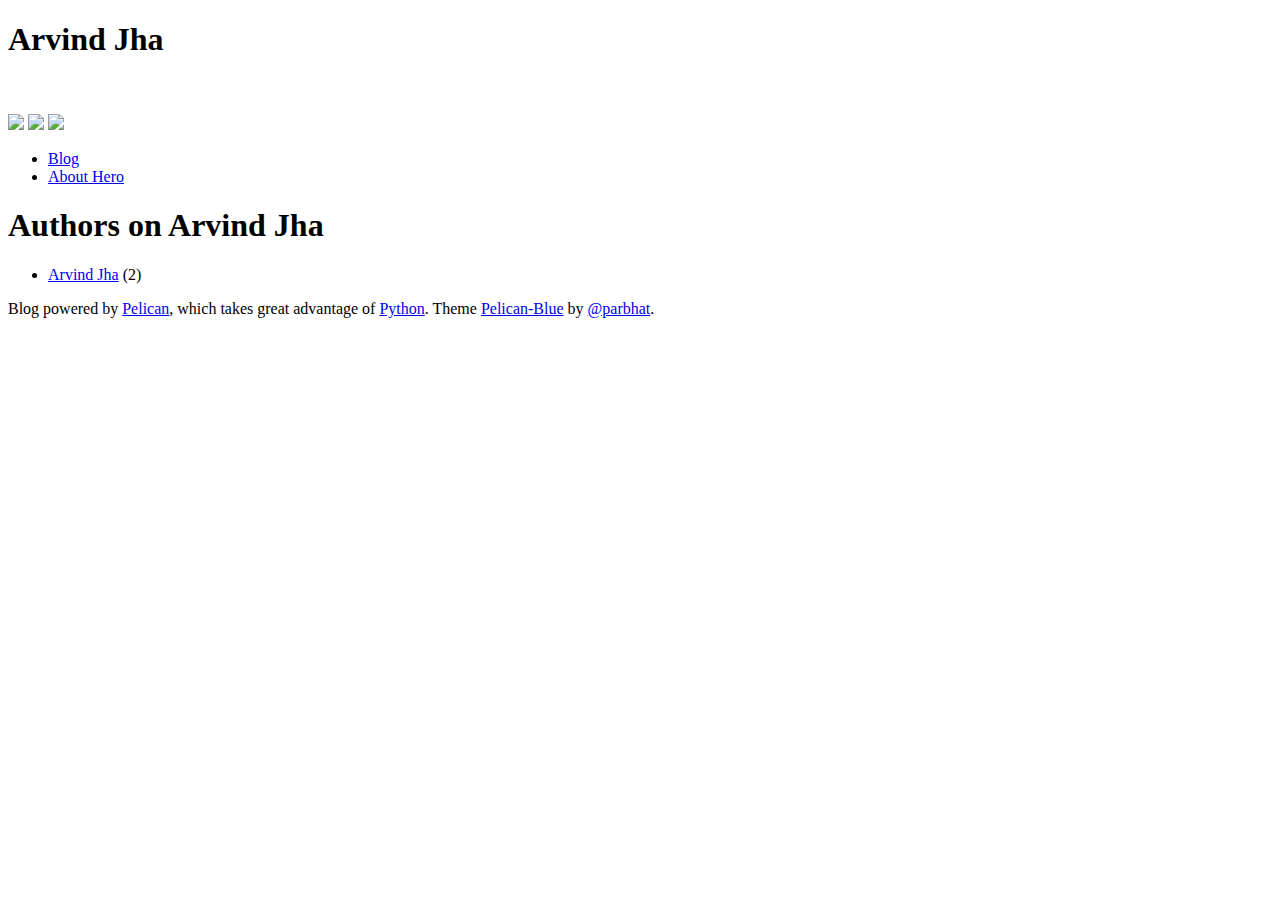
==== authors.html @ 3a920cb3 "Update documentation" ====
<!doctype html>
<html lang="en" itemscope itemtype="http://schema.org/Person">
<head>
        <meta charset="utf-8">
        <!-- Site Meta Data -->
        <title>Arvind Jha - Authors</title>
        <meta name="viewport" content="width=device-width, initial-scale=1">
        <meta name="description" content="">
        <meta name="author" content="Arvind Jha">

        <link rel="shortcut icon" href="">

        <!-- schema.org -->
        <meta itemprop="name" content="Arvind Jha">
        <meta itemprop="image" content="">
        <meta itemprop="description" content="">

        <link href='https://fonts.googleapis.com/css?family=Open+Sans:400,600,700' rel='stylesheet' type='text/css'>
        <!-- Style Meta Data -->
        <link rel="stylesheet" href="http://localhost:8000/theme/css/style.css" type="text/css"/>
        <link rel="stylesheet" href="http://localhost:8000/theme/css/pygments.css" type="text/css"/>

        <!-- Feed Meta Data -->

        <!-- Twitter Feed -->
        <meta name="twitter:card" content="summary">
        <meta name="twitter:site" content="">
        <meta name="twitter:image" content="">
</head>

<body>
<!-- Sidebar -->
<aside>
    <!--<center><a href="http://localhost:8000"><img id="avatar" src=""></a></center>-->
    <h1>Arvind Jha</h1>
    <br>


    <p class="social">
                <a href="https://www.linkedin.com/in/arvind-jha-8123a8121" target="_blank"><img
                        src="http://localhost:8000/theme/images/icons/linkedin.png"></a>
                <a href="https://github.com/kodevyas" target="_blank"><img
                        src="http://localhost:8000/theme/images/icons/github.png"></a>
                <a href="mailto:arvindjha683@gmail.com" target="_blank"><img
                        src="http://localhost:8000/theme/images/icons/mail-s.png"></a>
    </p>


    <nav class="nav">
        <ul class="list-bare">

                <li><a class="nav__link" href="http://localhost:8000">Blog</a></li>

                    <li><a class="nav__link" href="http://localhost:8000/pages/about-hero.html">About Hero</a></li>

        </ul>
    </nav>


<!--
        <h2>Categories</h2>
        <ul class="navbar">
                <li><a
                        href="http://localhost:8000/category/review.html">Review</a></li>
                <li><a
                        href="http://localhost:8000/category/starting-articals.html">Starting Articals</a></li>
        </ul>

        <h2 class="blog_roll_link"><br/>BLOGROLLS</h2>
        <ul class="navbar">
                <li><a href="http://getpelican.com/">Pelican</a></li>
                <li><a href="http://python.org/">Python.org</a></li>
                <li><a href="http://jinja.pocoo.org/">Jinja2</a></li>
                <li><a href="#">You can modify those links in your config file</a></li>
        </ul>
-->
</aside>

<!-- Content -->
<article>
    <h1>Authors on Arvind Jha</h1>

    <ul>        <li><a href="http://localhost:8000/author/arvind-jha.html">Arvind Jha</a> (2)</li>
    </ul>
</article>

<!-- Footer -->
    <footer>
        <p>
            Blog powered by <a href="http://getpelican.com/">Pelican</a>,
            which takes great advantage of <a href="http://python.org">Python</a>.
            Theme <a href="https://github.com/parbhat/pelican-blue">Pelican-Blue</a> by <a
                href="https://parbhatpuri.com/">@parbhat</a>.
        </p>
    </footer>


</body>
</html>
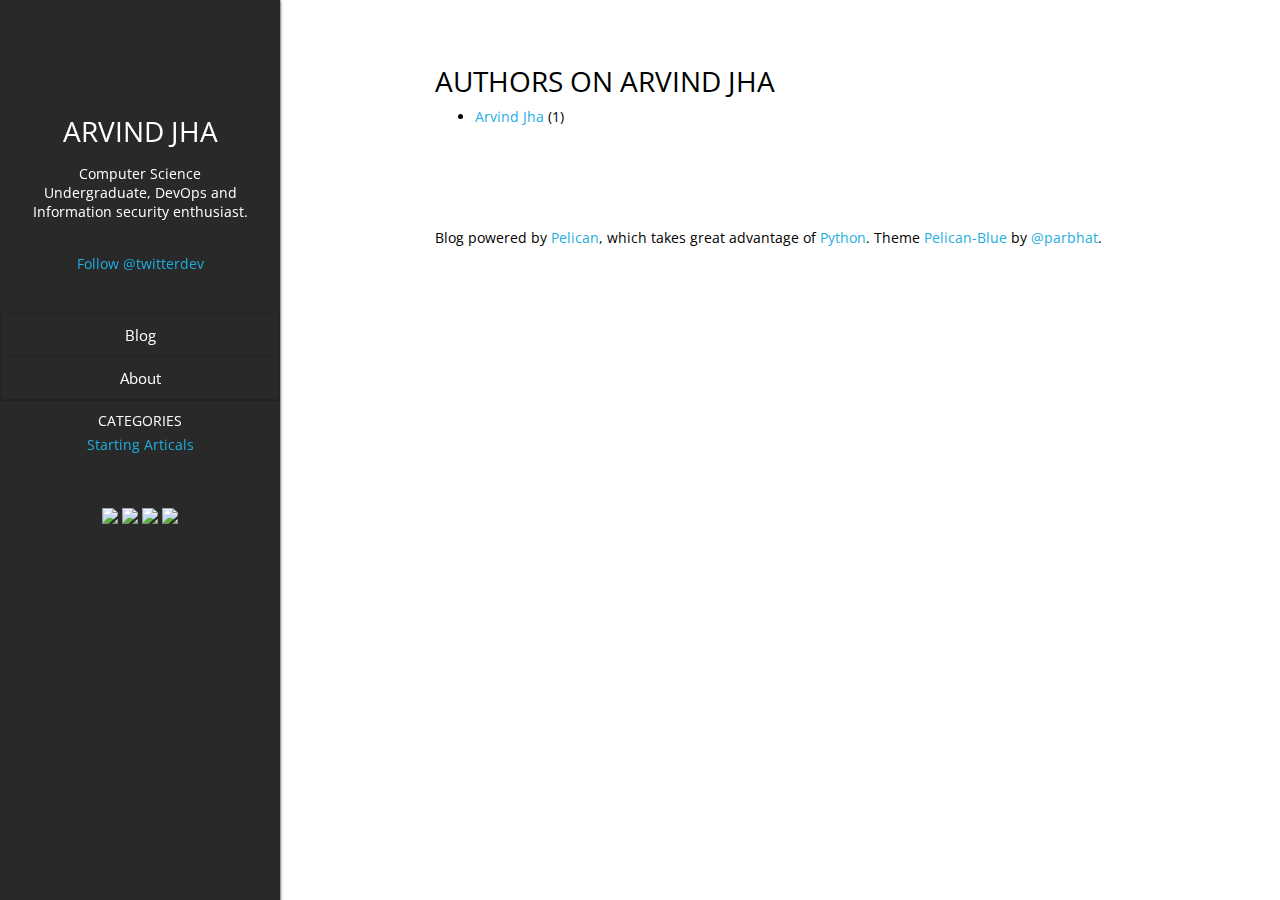
==== commit 18332e7c: "Update documentation" ====
--- a/authors.html
+++ b/authors.html
@@ -17,70 +17,92 @@
 
         <link href='https://fonts.googleapis.com/css?family=Open+Sans:400,600,700' rel='stylesheet' type='text/css'>
         <!-- Style Meta Data -->
-        <link rel="stylesheet" href="http://localhost:8000/theme/css/style.css" type="text/css"/>
-        <link rel="stylesheet" href="http://localhost:8000/theme/css/pygments.css" type="text/css"/>
+        <link rel="stylesheet" href="https://kodevyas.github.io/theme/css/style.css" type="text/css"/>
+        <link rel="stylesheet" href="https://kodevyas.github.io/theme/css/pygments.css" type="text/css"/>
 
         <!-- Feed Meta Data -->
 
         <!-- Twitter Feed -->
         <meta name="twitter:card" content="summary">
-        <meta name="twitter:site" content="">
+        <meta name="twitter:site" content="arvindjha683">
         <meta name="twitter:image" content="">
 </head>
 
 <body>
 <!-- Sidebar -->
 <aside>
-    <!--<center><a href="http://localhost:8000"><img id="avatar" src=""></a></center>-->
+    <!--<center><a href="https://kodevyas.github.io"><img id="avatar" src=""></a></center>-->
     <h1>Arvind Jha</h1>
+        <p>Computer Science Undergraduate, DevOps and Information security enthusiast.</p>
     <br>
 
-
-    <p class="social">
-                <a href="https://www.linkedin.com/in/arvind-jha-8123a8121" target="_blank"><img
-                        src="http://localhost:8000/theme/images/icons/linkedin.png"></a>
-                <a href="https://github.com/kodevyas" target="_blank"><img
-                        src="http://localhost:8000/theme/images/icons/github.png"></a>
-                <a href="mailto:arvindjha683@gmail.com" target="_blank"><img
-                        src="http://localhost:8000/theme/images/icons/mail-s.png"></a>
-    </p>
+        <a class="twitter-follow-button"
+           href="https://twitter.com/arvindjha683"
+           data-show-count="false"
+           data-lang="en">
+            Follow @twitterdev
+        </a>
+        <script type="text/javascript">
+            window.twttr = (function (d, s, id) {
+                var t, js, fjs = d.getElementsByTagName(s)[0];
+                if (d.getElementById(id)) return;
+                js = d.createElement(s);
+                js.id = id;
+                js.src = "https://platform.twitter.com/widgets.js";
+                fjs.parentNode.insertBefore(js, fjs);
+                return window.twttr || (t = {
+                        _e: [], ready: function (f) {
+                            t._e.push(f)
+                        }
+                    });
+            }(document, "script", "twitter-wjs"));
+        </script>
 
 
     <nav class="nav">
         <ul class="list-bare">
 
-                <li><a class="nav__link" href="http://localhost:8000">Blog</a></li>
+                <li><a class="nav__link" href="https://kodevyas.github.io">Blog</a></li>
 
-                    <li><a class="nav__link" href="http://localhost:8000/pages/about-hero.html">About Hero</a></li>
+                    <li><a class="nav__link" href="https://kodevyas.github.io/pages/about.html">About</a></li>
 
         </ul>
     </nav>
 
-
-<!--
         <h2>Categories</h2>
         <ul class="navbar">
                 <li><a
-                        href="http://localhost:8000/category/review.html">Review</a></li>
-                <li><a
-                        href="http://localhost:8000/category/starting-articals.html">Starting Articals</a></li>
+                        href="https://kodevyas.github.io/category/starting-articals.html">Starting Articals</a></li>
         </ul>
 
-        <h2 class="blog_roll_link"><br/>BLOGROLLS</h2>
+    <!--        <h2 class="blog_roll_link"><br/>BLOGROLLS</h2>
         <ul class="navbar">
                 <li><a href="http://getpelican.com/">Pelican</a></li>
                 <li><a href="http://python.org/">Python.org</a></li>
                 <li><a href="http://jinja.pocoo.org/">Jinja2</a></li>
                 <li><a href="#">You can modify those links in your config file</a></li>
         </ul>
--->
+ -->
+
+    <p class="social">
+                <a href="https://www.linkedin.com/in/arvind-jha-8123a8121" target="_blank"><img
+                        src="https://kodevyas.github.io/theme/images/icons/linkedin.png"></a>
+                <a href="https://github.com/kodevyas" target="_blank"><img
+                        src="https://kodevyas.github.io/theme/images/icons/github.png"></a>
+                <a href="mailto:arvindjha683@gmail.com" target="_blank"><img
+                        src="https://kodevyas.github.io/theme/images/icons/mail-s.png"></a>
+                <a href="https://twitter.com/arvindjha683" target="_blank"><img
+                        src="https://kodevyas.github.io/theme/images/icons/twitter.png"></a>
+    </p>
+
+
 </aside>
 
 <!-- Content -->
 <article>
     <h1>Authors on Arvind Jha</h1>
 
-    <ul>        <li><a href="http://localhost:8000/author/arvind-jha.html">Arvind Jha</a> (2)</li>
+    <ul>        <li><a href="https://kodevyas.github.io/author/arvind-jha.html">Arvind Jha</a> (1)</li>
     </ul>
 </article>
 
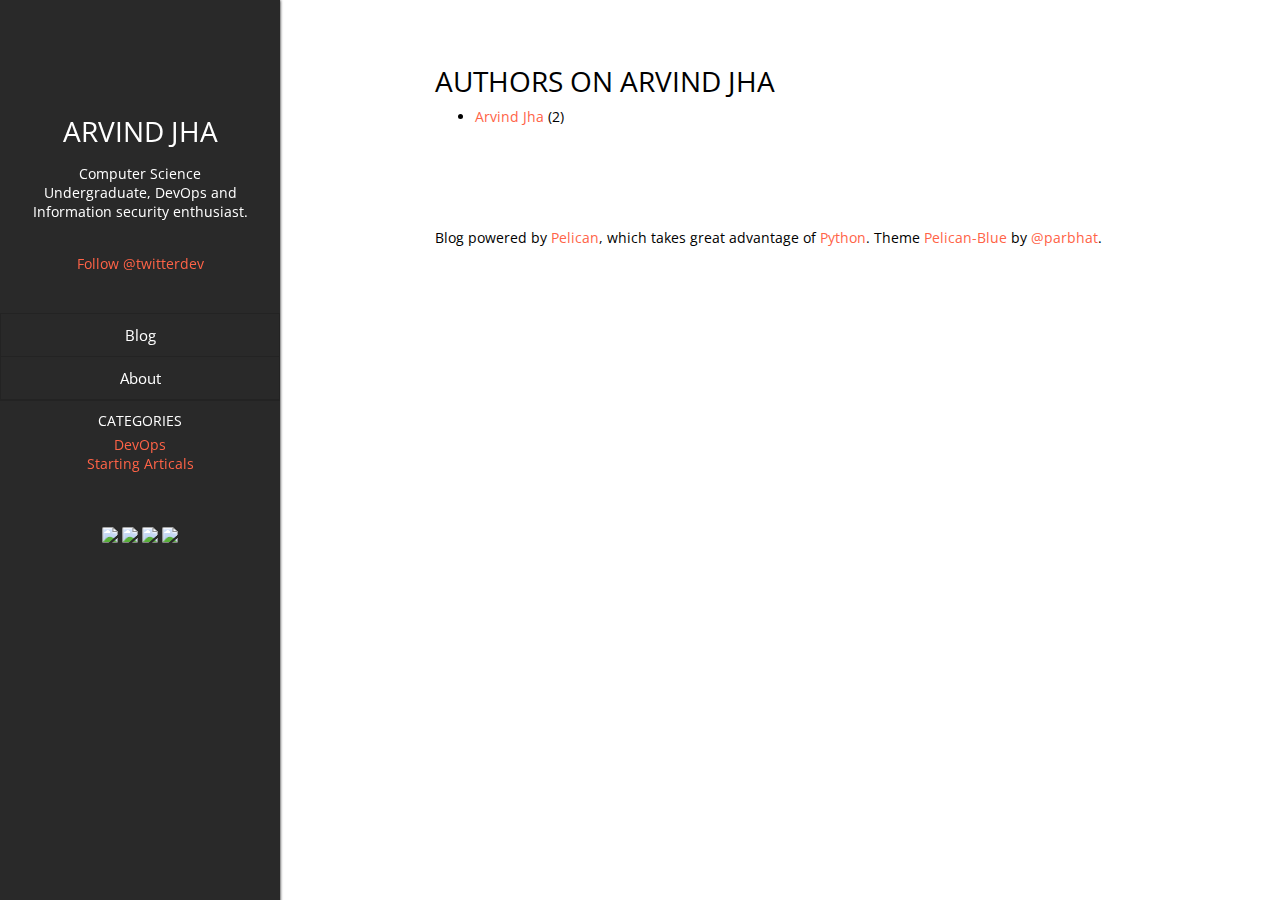
==== commit 565b09bb: "Update documentation" ====
--- a/authors.html
+++ b/authors.html
@@ -72,6 +72,8 @@
         <h2>Categories</h2>
         <ul class="navbar">
                 <li><a
+                        href="https://kodevyas.github.io/category/devops.html">DevOps</a></li>
+                <li><a
                         href="https://kodevyas.github.io/category/starting-articals.html">Starting Articals</a></li>
         </ul>
 
@@ -102,7 +104,7 @@
 <article>
     <h1>Authors on Arvind Jha</h1>
 
-    <ul>        <li><a href="https://kodevyas.github.io/author/arvind-jha.html">Arvind Jha</a> (1)</li>
+    <ul>        <li><a href="https://kodevyas.github.io/author/arvind-jha.html">Arvind Jha</a> (2)</li>
     </ul>
 </article>
 
